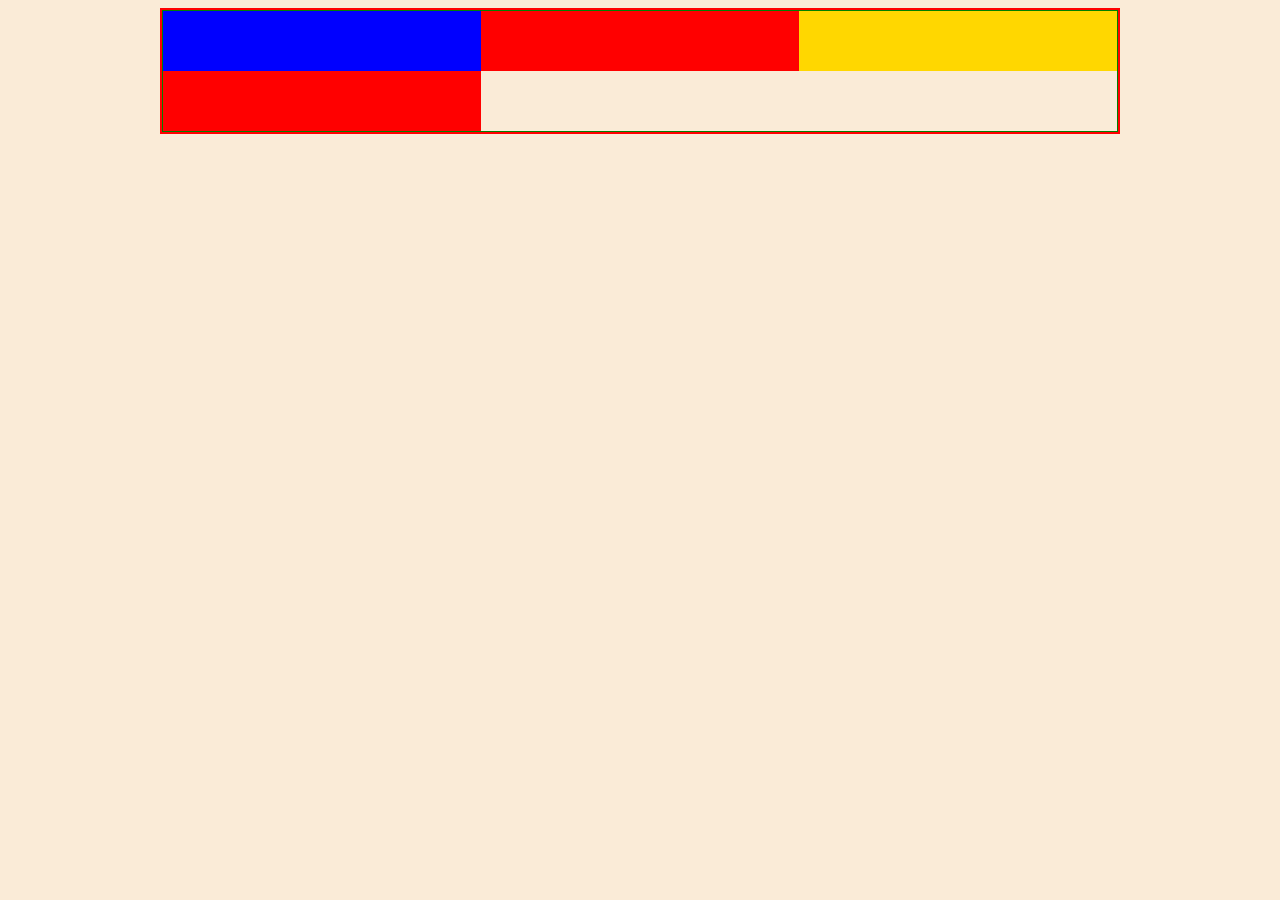
==== index.html @ 420114d5 "colonne" ====
<!DOCTYPE html>
<html lang="fr">
<head>
    <meta charset="UTF-8">
    <meta name="viewport" content="width=device-width, initial-scale=1.0">
    <meta http-equiv="X-UA-Compatible" content="ie=edge">
    <link rel="stylesheet" href="css/grille.css">
    <title>grille</title>
</head>
<body>
    <div class="conteneur">
        <div class="row">
            <div class="col-4 bleu"></div>
            <div class="col-4 rouge"></div>
            <div class="col-4 jaune"></div>
            <div class="col-4 rouge"></div>

        </div>
    </div>
    
</body>
</html>
---- css/grille.css ----
/* feuille grille css */

*{
    box-sizing: border-box;
}

body{
    background-color: antiquewhite;
}

.conteneur{
    width: 960px;
    border: 2px solid red;
    margin: 0 auto;
}

.row{
    display: flex;
    flex-direction: row;
    flex-wrap: wrap;
    border: 1px solid green;
}

.col-1{
    width: 8.3333333%;
}

.col-2{
    width: 16.66666%;

}

.col-3{
    width: 25%;

}

.col-4{
    width: 33.333333%;
}

.col-5{
    width: 41.666666%;
}

.col-6{
    width: 50%;
}

.col-7{
    width: 58.333333%;
}

.col-8{
    width: 66.666666%;
}

.col-9{
    width: 75%;
}

.col-10{
    width: 83.3333333%;
}

.col-11{
    width: 91.666666%;
}

.col-12{
    width: 100%;
}

.bleu{background: blue;min-height: 60px;}
.rouge{background: red;min-height: 60px;}
.vert{background: green;min-height: 60px;}
.jaune{background: gold;min-height: 60px;}
/* trois colonne égales cotes a cotes */
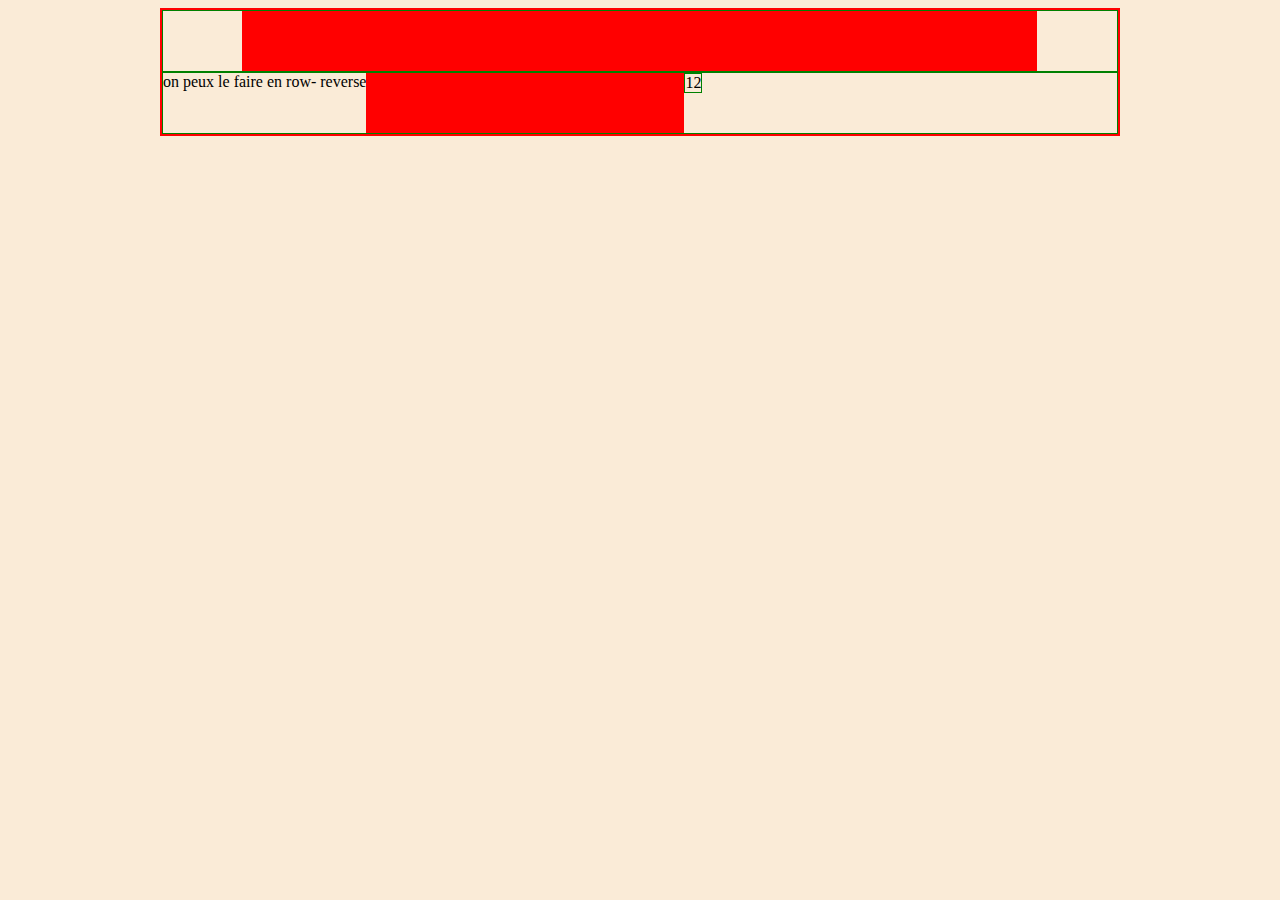
==== commit f1aa3260: "col" ====
--- a/index.html
+++ b/index.html
@@ -9,13 +9,23 @@
 </head>
 <body>
     <div class="conteneur">
-        <div class="row">
-            <div class="col-4 bleu"></div>
-            <div class="col-4 rouge"></div>
-            <div class="col-4 jaune"></div>
-            <div class="col-4 rouge"></div>
+        <header class="row">
+            <div class="col-10 marge-1 rouge"></div>
+        </header>
+            
 
-        </div>
+            <footer class="row"> on peux le faire en row- reverse
+                <div class="col-4 rouge"></div>
+                <div class class="col-8 bleu">
+
+                    <!-- on peux aussi séparer en faisant des ligne dans une colonne -->
+                <div class="row">
+                    <div class="col-6">1</div>
+                    <div class="col-6">2</div>
+
+            </footer>
+
+        </header>
     </div>
     
 </body>
--- a/css/grille.css
+++ b/css/grille.css
@@ -21,55 +21,18 @@
     border: 1px solid green;
 }
 
-.col-1{
-    width: 8.3333333%;
-}
-
-.col-2{
-    width: 16.66666%;
-
-}
-
-.col-3{
-    width: 25%;
-
-}
-
-.col-4{
-    width: 33.333333%;
-}
-
-.col-5{
-    width: 41.666666%;
-}
-
-.col-6{
-    width: 50%;
-}
-
-.col-7{
-    width: 58.333333%;
-}
-
-.col-8{
-    width: 66.666666%;
-}
-
-.col-9{
-    width: 75%;
-}
-
-.col-10{
-    width: 83.3333333%;
-}
-
-.col-11{
-    width: 91.666666%;
-}
-
-.col-12{
-    width: 100%;
-}
+.col-1{ width: 8.3333333%;}
+.col-2{width: 16.66666%;}
+.col-3{width: 25%;}
+.col-4{width: 33.333333%;}
+.col-5{width: 41.666666%;}
+.col-6{width: 50%;}
+.col-7{width: 58.333333%;}
+.col-8{width: 66.666666%;}
+.col-9{width: 75%;}
+.col-10{width: 83.3333333%;}
+.col-11{width: 91.666666%;}
+.col-12{width: 100%;}
 
 .bleu{background: blue;min-height: 60px;}
 .rouge{background: red;min-height: 60px;}
@@ -77,3 +40,17 @@
 .jaune{background: gold;min-height: 60px;}
 /* trois colonne égales cotes a cotes */
 
+.marge-1{margin-left:8.3333333%; }
+.marge-2{margin-left:16.66666%; }
+.marge-3{margin-left:25%; }
+.marge-4{margin-left:33.333333%; }
+.marge-5{margin-left: 41.666666%;}
+.marge-6{margin-left:50%; }
+.marge-7{margin-left:58.333333%; }
+.marge-8{margin-left: 66.666666%;}
+.marge-9{margin-left:75%; }
+.marge-10{margin-left:83.3333333%; }
+.marge-11{margin-left: 91.666666%;}
+
+/*  */
+
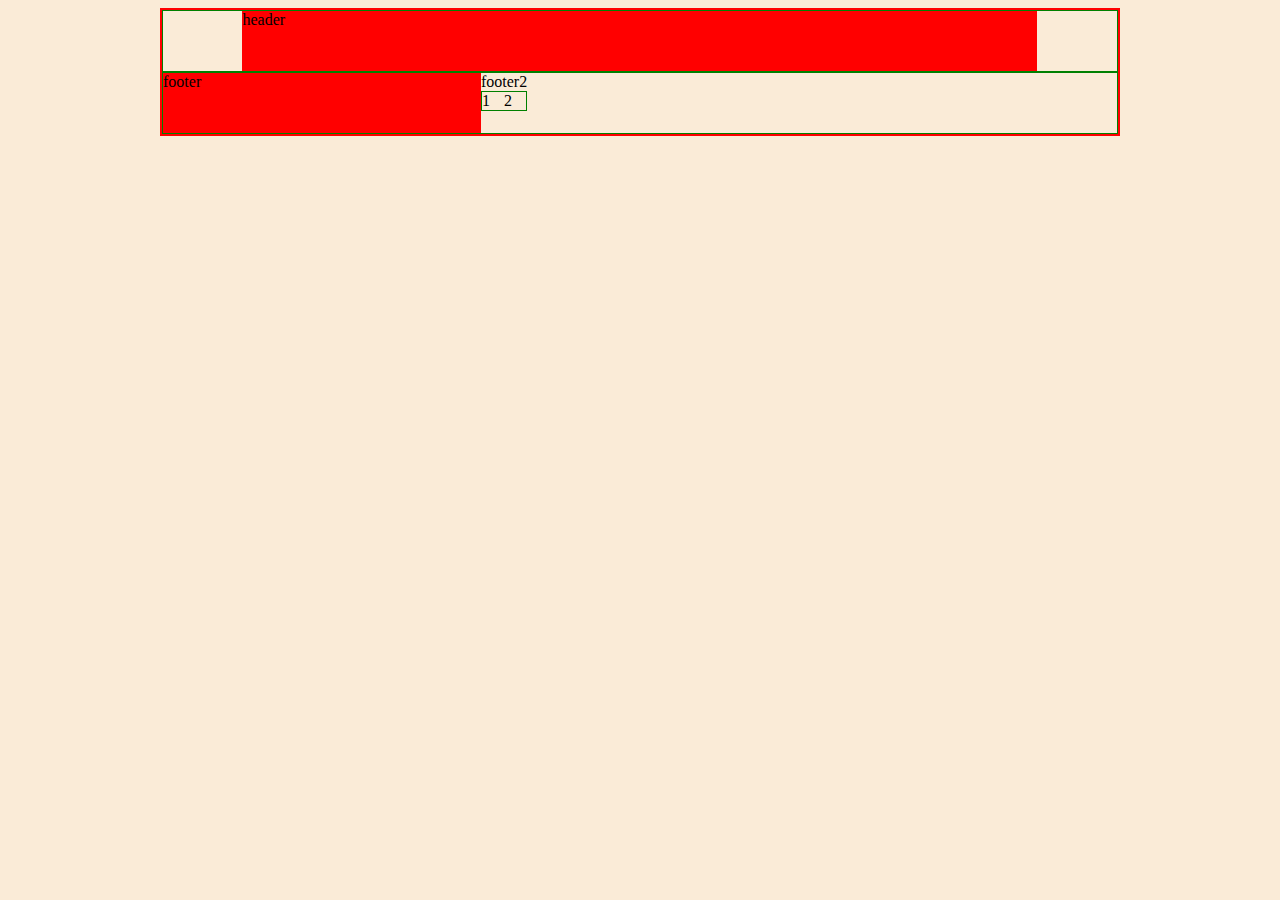
==== commit bfe0a366: "gg" ====
--- a/index.html
+++ b/index.html
@@ -10,13 +10,13 @@
 <body>
     <div class="conteneur">
         <header class="row">
-            <div class="col-10 marge-1 rouge"></div>
+            <div class="col-10 marge-1 rouge">header</div>
         </header>
             
 
-            <footer class="row"> on peux le faire en row- reverse
-                <div class="col-4 rouge"></div>
-                <div class class="col-8 bleu">
+            <footer class="row">
+                <div class="col-4 rouge">footer</div>
+                <div class class="col-8 bleu">footer2
 
                     <!-- on peux aussi séparer en faisant des ligne dans une colonne -->
                 <div class="row">
--- a/css/grille.css
+++ b/css/grille.css
@@ -34,12 +34,6 @@
 .col-11{width: 91.666666%;}
 .col-12{width: 100%;}
 
-.bleu{background: blue;min-height: 60px;}
-.rouge{background: red;min-height: 60px;}
-.vert{background: green;min-height: 60px;}
-.jaune{background: gold;min-height: 60px;}
-/* trois colonne égales cotes a cotes */
-
 .marge-1{margin-left:8.3333333%; }
 .marge-2{margin-left:16.66666%; }
 .marge-3{margin-left:25%; }
@@ -52,5 +46,13 @@
 .marge-10{margin-left:83.3333333%; }
 .marge-11{margin-left: 91.666666%;}
 
-/*  */
+.bleu{background: blue;min-height: 60px;}
+.rouge{background: red;min-height: 60px;}
+.vert{background: green;min-height: 60px;}
+.jaune{background: gold;min-height: 60px;}
+/* trois colonne égales cotes a cotes */
 
+
+
+
+
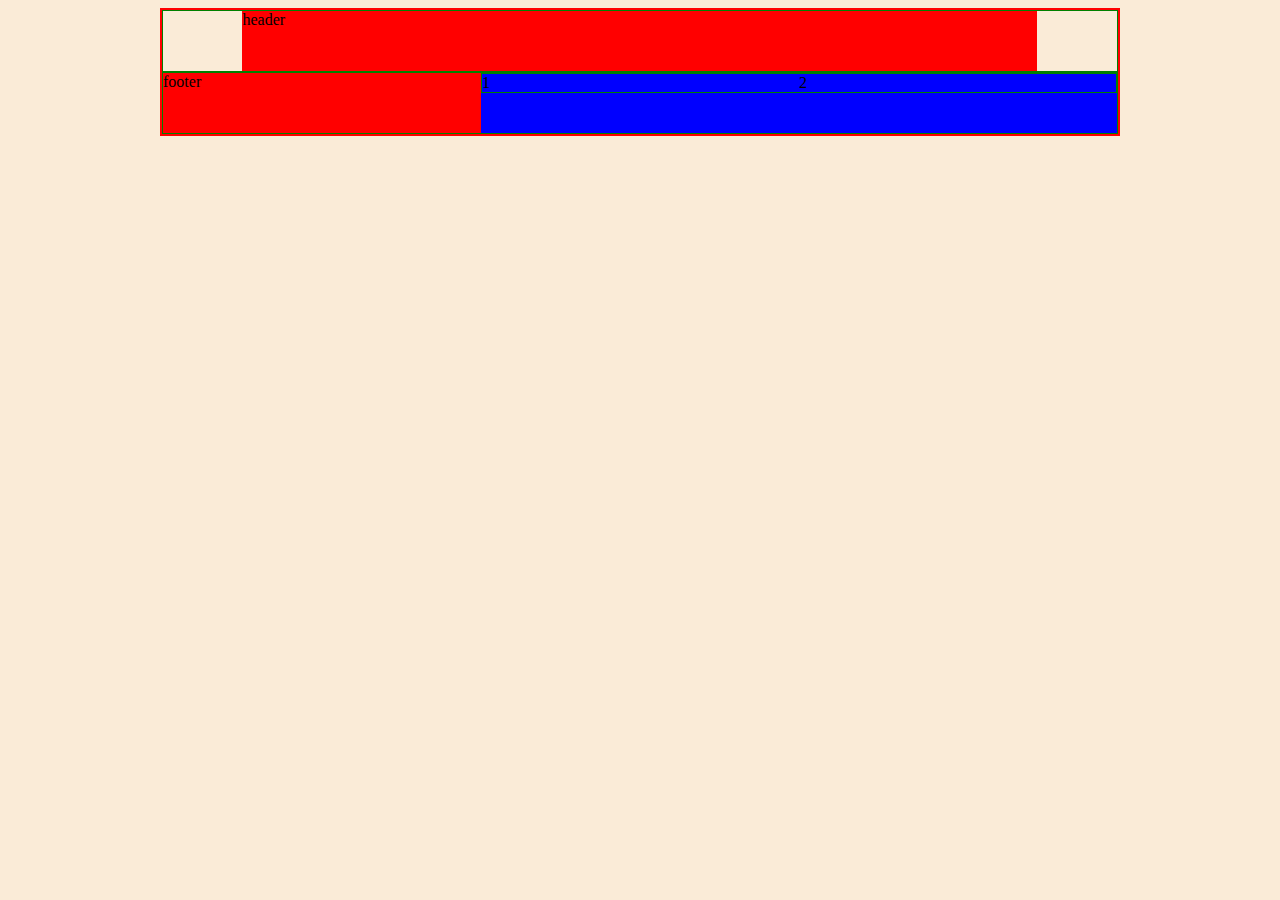
==== commit e3a99a40: "gg" ====
--- a/index.html
+++ b/index.html
@@ -16,7 +16,7 @@
 
             <footer class="row">
                 <div class="col-4 rouge">footer</div>
-                <div class class="col-8 bleu">footer2
+                <div class="col-8 bleu">
 
                     <!-- on peux aussi séparer en faisant des ligne dans une colonne -->
                 <div class="row">
@@ -25,7 +25,7 @@
 
             </footer>
 
-        </header>
+        
     </div>
     
 </body>
--- a/css/grille.css
+++ b/css/grille.css
@@ -13,6 +13,7 @@
     border: 2px solid red;
     margin: 0 auto;
 }
+
 
 .row{
     display: flex;
